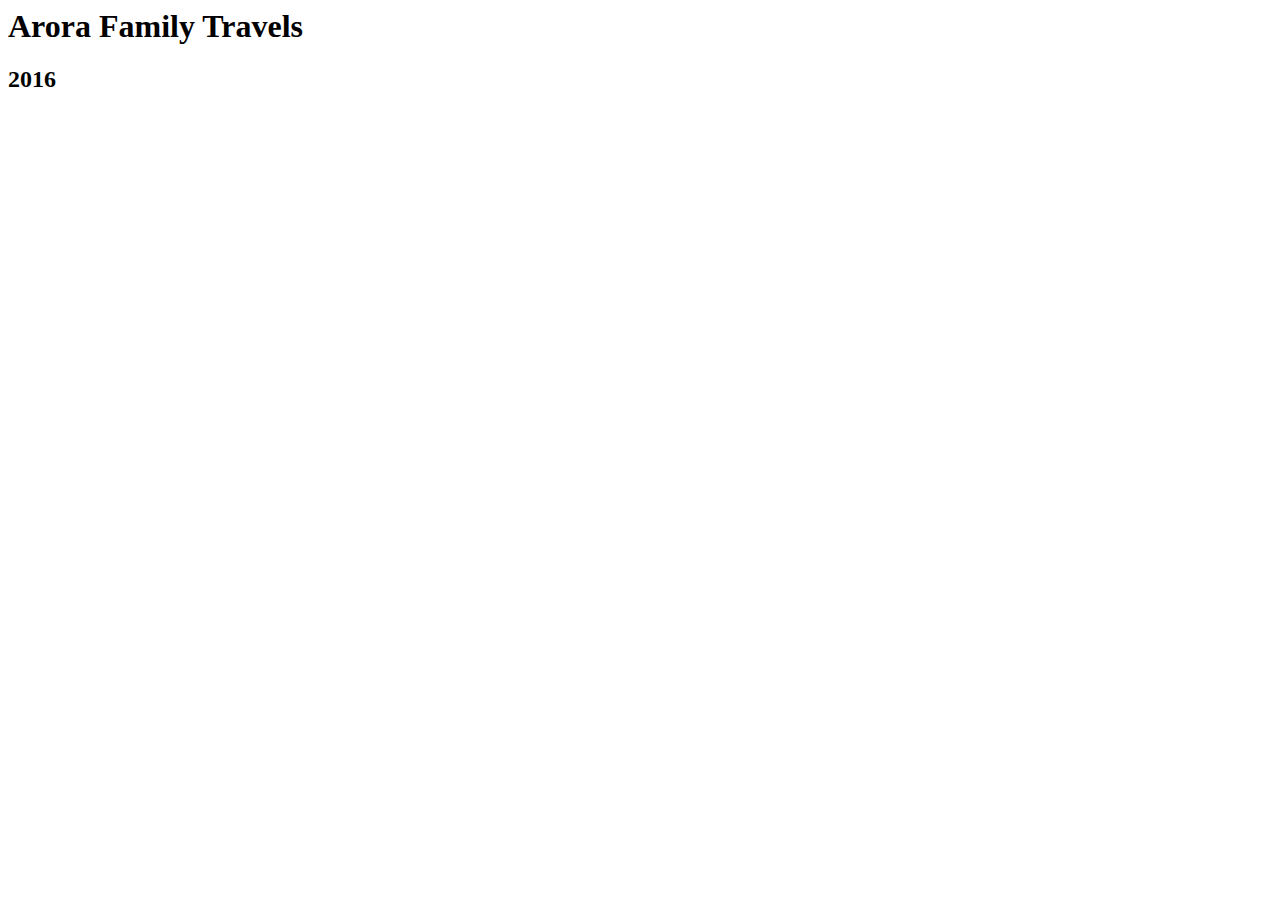
==== app/assets/index.html @ 6552dbe7 "Replaced names, rm data" ====
<!DOCTYPE HTML5>
<html>
  <head>
    <meta charset="utf-8">
    <title>Travel Map</title>
    <script>
      // Enable Brunch HTML/CSS Auto Reload
      window.brunch = window.brunch || {};
      window.brunch['auto-reload'] = { enabled: true };
    </script>
    <link href='http://fonts.googleapis.com/css?family=Economica:400,700|Cardo' rel='stylesheet' type='text/css'>
    <link rel="stylesheet" href="stylesheets/app.css" />
  </head>
  <body>
    <div class="landing">
      <h1>Arora Family Travels</h1>
      <h2>2016</h2>

      <div class="stats"></div>
    </div>
    <div class="outer-container"></div>

    <script src="vendor/lodash.min.js"></script>
    <script src="vendor/jquery-1.10.2.min.js"></script>
    <script src="vendor/d3.v3.min.js"></script>
    <script src="vendor/topojson.v1.min.js"></script>
    <script src="vendor/waypoints.js"></script>
    <script src="vendor/waypoints-sticky.js"></script>
    <script src="app.js"></script>
    <script>
      require('main')();
    </script>
  </body>
</html>
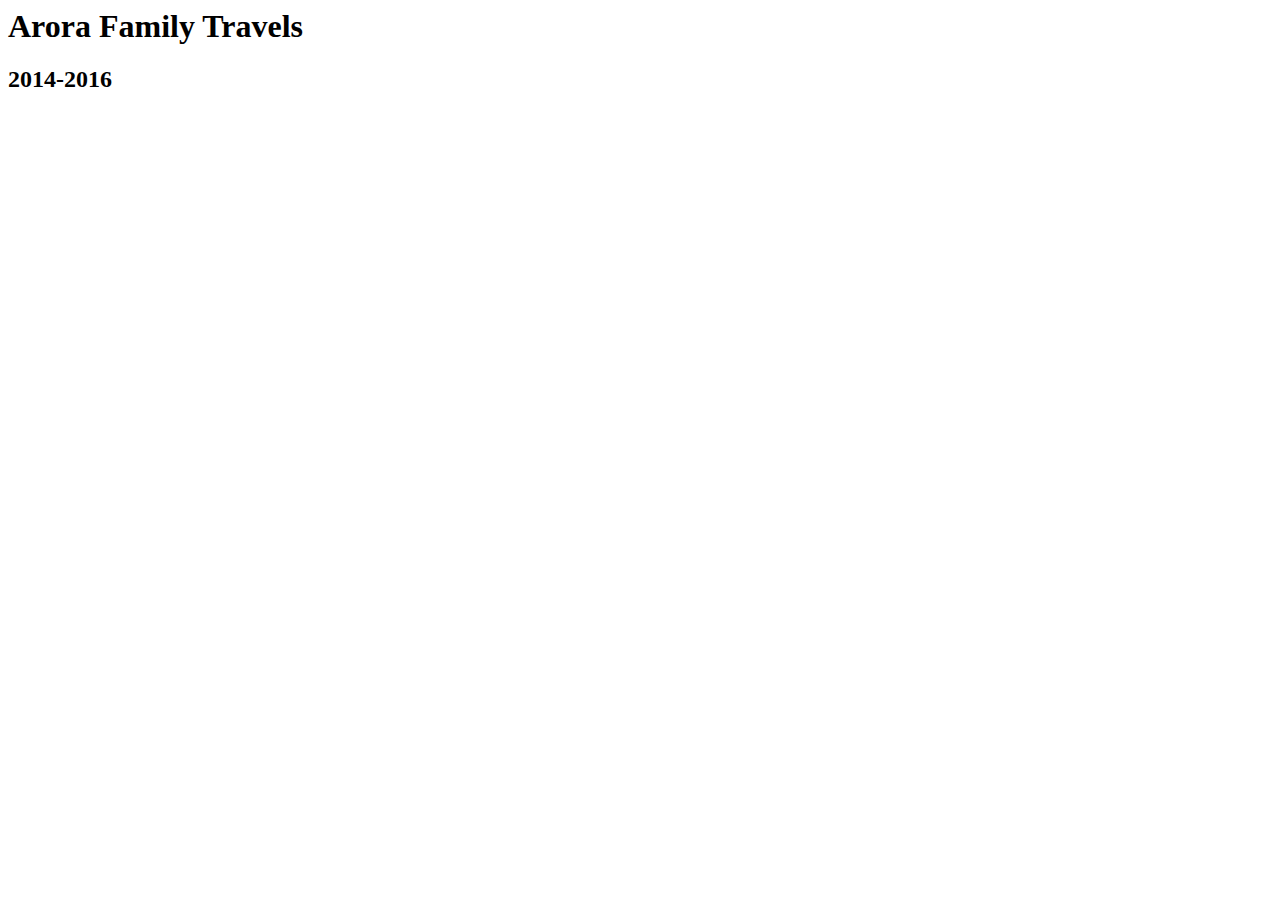
==== commit 586dffd2: "Add data" ====
--- a/app/assets/index.html
+++ b/app/assets/index.html
@@ -14,7 +14,7 @@
   <body>
     <div class="landing">
       <h1>Arora Family Travels</h1>
-      <h2>2016</h2>
+      <h2>2014-2016</h2>
 
       <div class="stats"></div>
     </div>
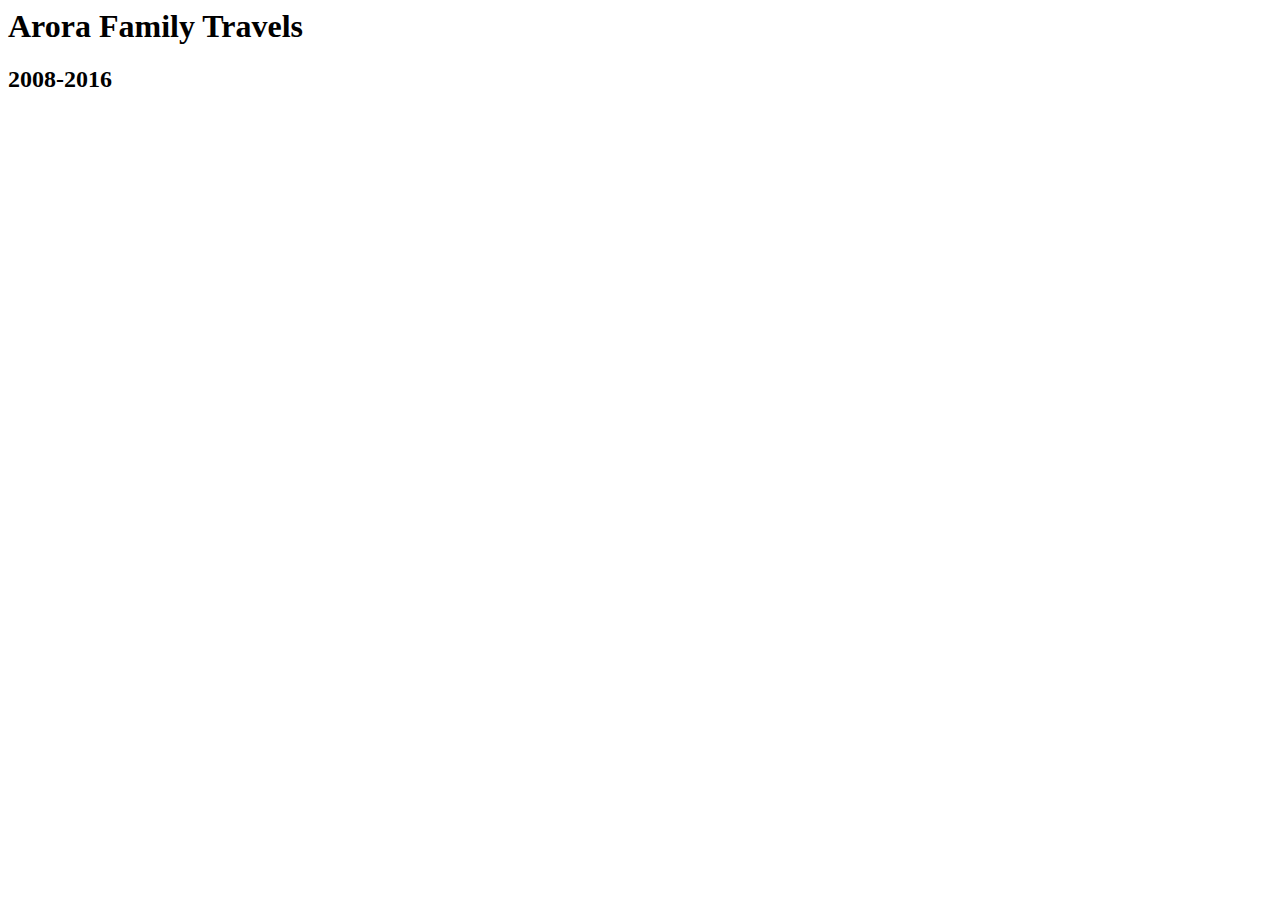
==== commit 9f4709a1: "More data" ====
--- a/app/assets/index.html
+++ b/app/assets/index.html
@@ -14,7 +14,7 @@
   <body>
     <div class="landing">
       <h1>Arora Family Travels</h1>
-      <h2>2014-2016</h2>
+      <h2>2008-2016</h2>
 
       <div class="stats"></div>
     </div>
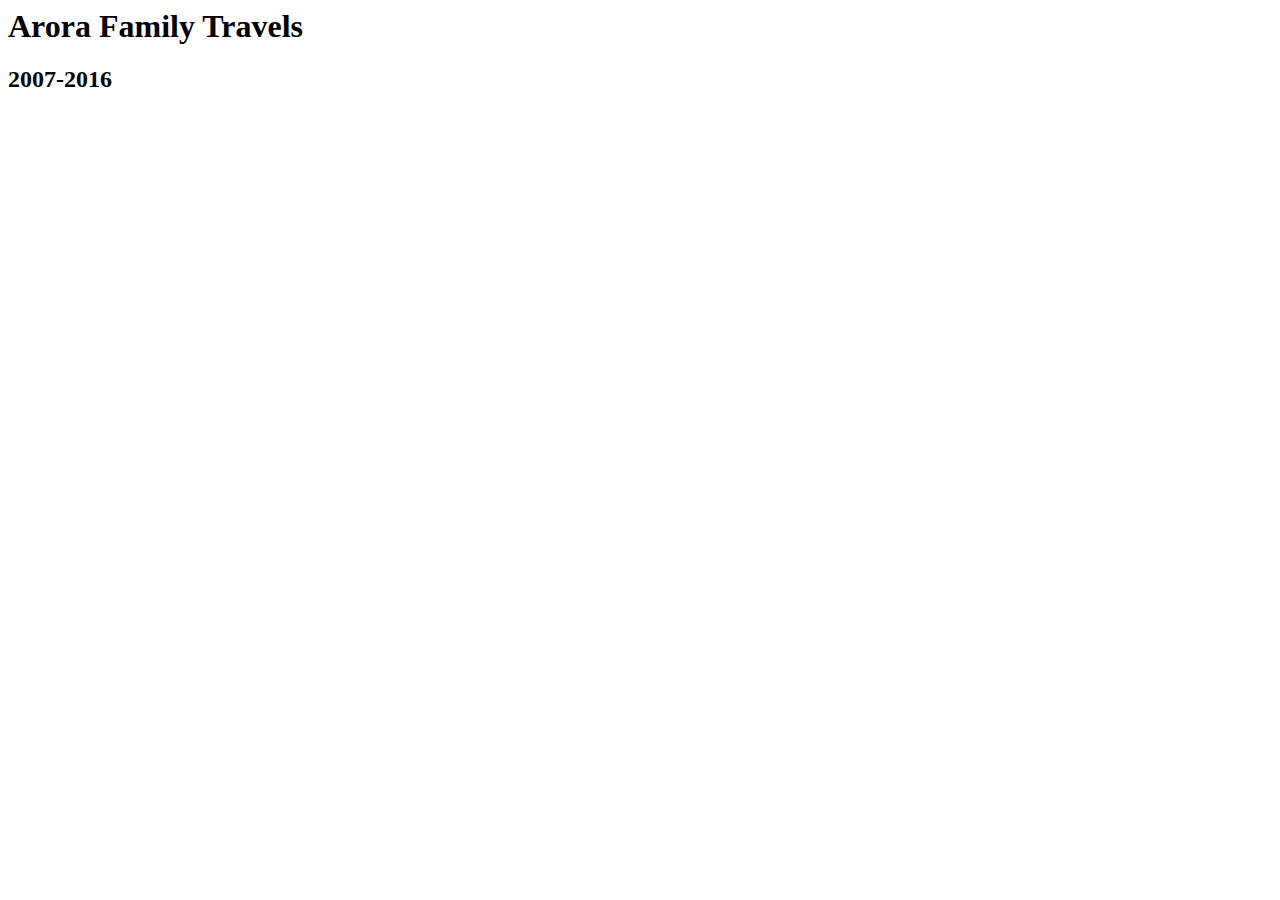
==== commit 3f7fcc42: "More data" ====
--- a/app/assets/index.html
+++ b/app/assets/index.html
@@ -14,8 +14,7 @@
   <body>
     <div class="landing">
       <h1>Arora Family Travels</h1>
-      <h2>2008-2016</h2>
-
+      <h2>2007-2016</h2>
       <div class="stats"></div>
     </div>
     <div class="outer-container"></div>
